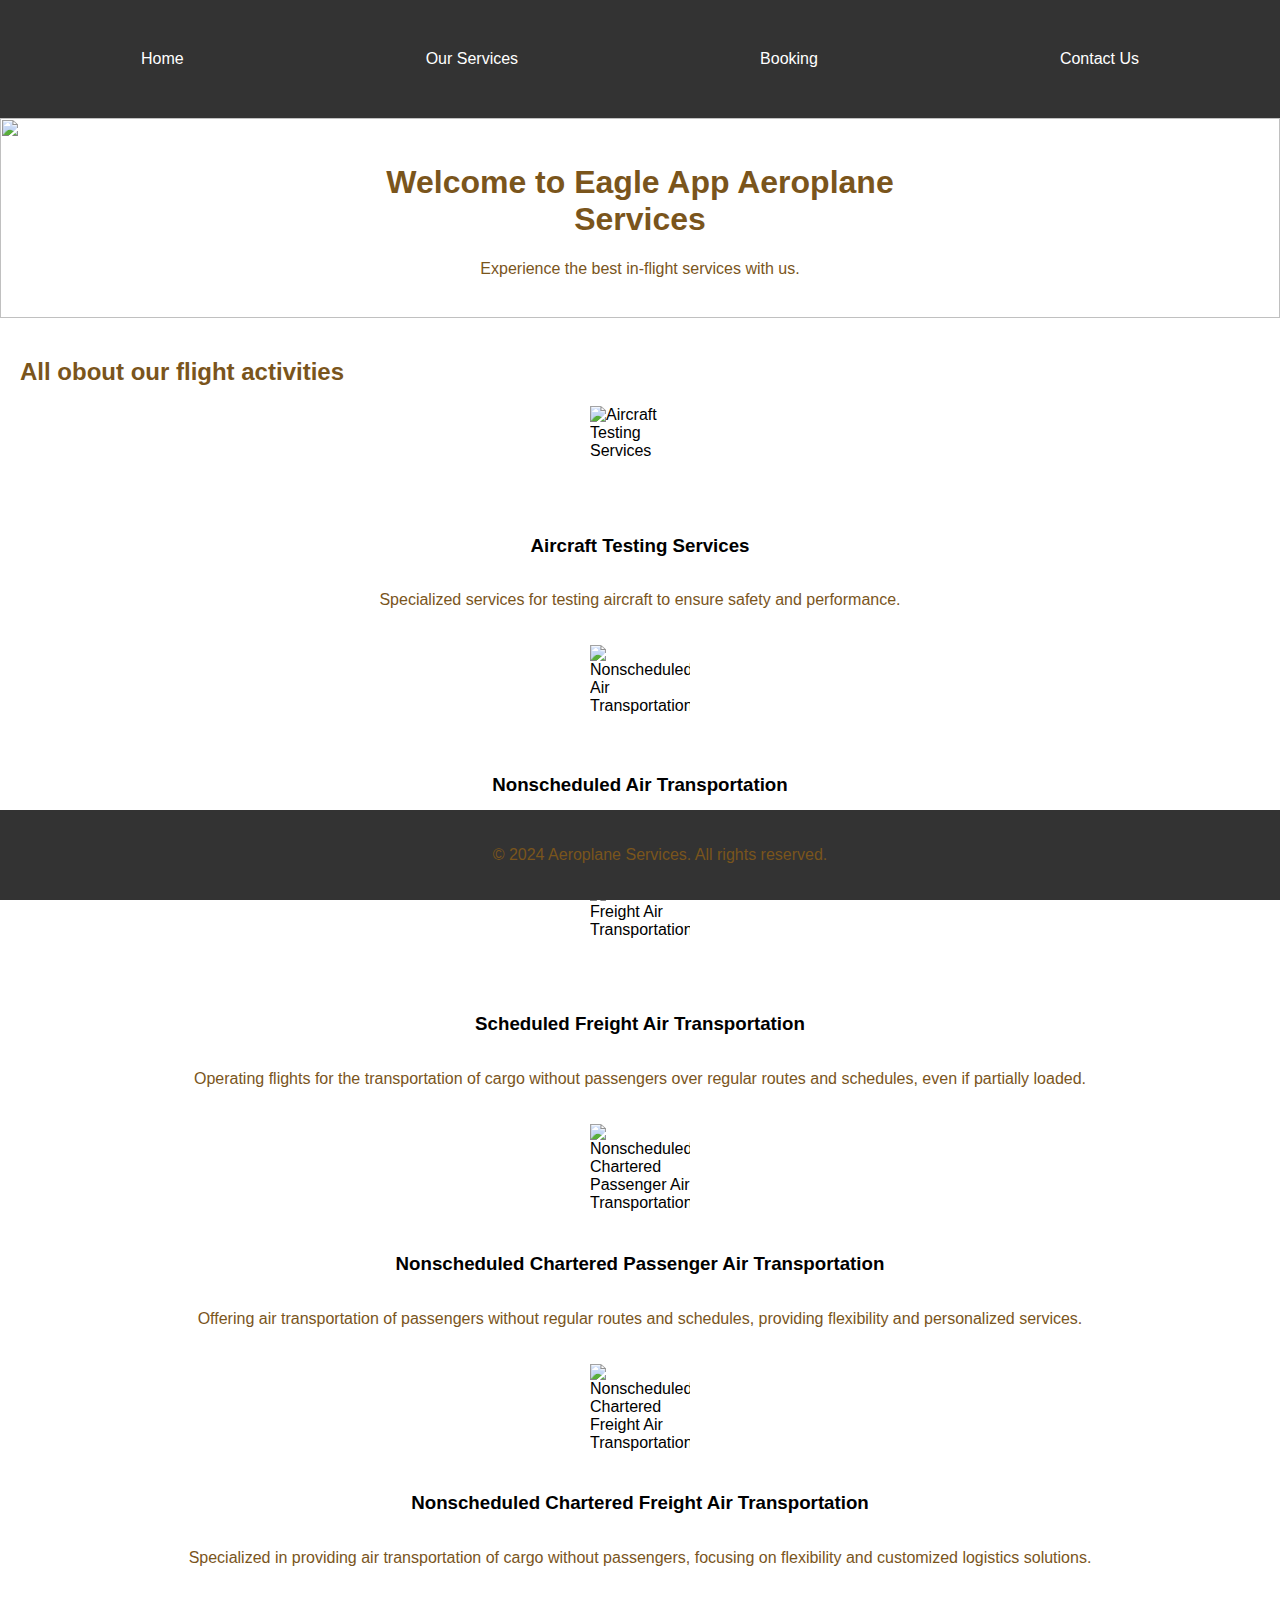
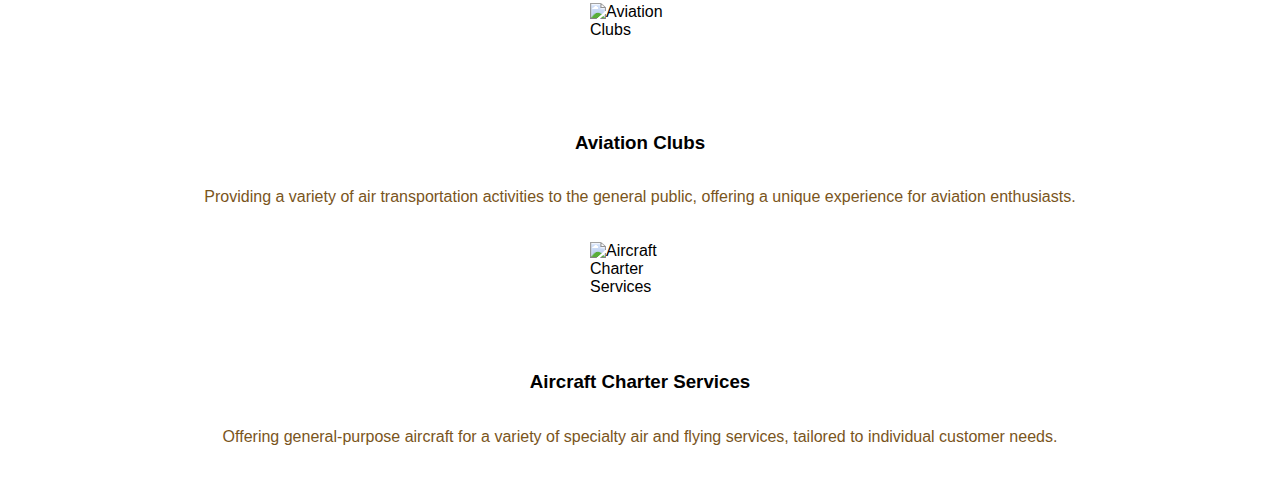
==== home.html @ 2777288c "first commit" ====
<!DOCTYPE html>
<html lang="en">
<head>
    <meta charset="UTF-8">
    <meta name="viewport" content="width=device-width, initial-scale=1.0">
    <title>Eagle App Aeroplane Services</title>
    <link rel="stylesheet" href="home.css"> <!-- Link to your CSS file -->
</head>
<body>
    <!-- Page content will go here -->
</body>
</html>

<nav> 
    <ul>
       <a href="home.html">Home</a> 
       <a href="services.html">Our Services</a>
       <a href="slots.html">Booking</a>
       <a href="contact.html">Contact Us</a>
    </ul>
   </nav>

<section class="hero">
    <img src=" https://encrypted-tbn0.gstatic.com/images?q=tbn:ANd9GcR-vaKtuiIhcqAx_OCrWOs_lHyc47tgnKM6BQ&s ">
    <div class="hero-text">
        <h1>Welcome to Eagle App Aeroplane Services</h1>
        <p>Experience the best in-flight services with us.</p>
    </div>
</section>

<section class="services">
    <h2>All obout our flight activities</h2>
    <div class="service-item">
        <img src="https://encrypted-tbn0.gstatic.com/images?q=tbn:ANd9GcTL7jQPov53bLaXEpLfoWMv8Keht7I5HCGTrw&s" alt="Aircraft Testing Services">
        <h3>Aircraft Testing Services</h3>
        <p>Specialized services for testing aircraft to ensure safety and performance.</p>
    </div>
    
    <div class="service-item">
        <img src="https://encrypted-tbn0.gstatic.com/images?q=tbn:ANd9GcTYxP92IY72vlKUT9-hlFynqHpHVsgFvq8o2g&s" alt="Nonscheduled Air Transportation">
        <h3>Nonscheduled Air Transportation</h3>
        <p>Providing air transportation with no regular routes and schedules, catering to individual customer needs using general-purpose aircraft.</p>
    </div>
    <div class="service-item">
        <img src="https://encrypted-tbn0.gstatic.com/images?q=tbn:ANd9GcRyWgGOPJ-MI9WM6Tzmh0z4tJGn-GKtxelBRA&s" alt="Scheduled Freight Air Transportation">
        <h3>Scheduled Freight Air Transportation</h3>
        <p>Operating flights for the transportation of cargo without passengers over regular routes and schedules, even if partially loaded.</p>
    </div>
    <div class="service-item">
        <img src="https://encrypted-tbn0.gstatic.com/images?q=tbn:ANd9GcSb5cQHeu3dgf24mqTWXOo4ZJ6RF_N4Ld6fyQ&s" alt="Nonscheduled Chartered Passenger Air Transportation">
        <h3>Nonscheduled Chartered Passenger Air Transportation</h3>
        <p>Offering air transportation of passengers without regular routes and schedules, providing flexibility and personalized services.</p>
    </div>
    <div class="service-item">
        <img src="https://encrypted-tbn0.gstatic.com/images?q=tbn:ANd9GcQFCWPF8V5i9wkh7PqQA6_yH-koLl74lZNhEQ&s" alt="Nonscheduled Chartered Freight Air Transportation">
        <h3>Nonscheduled Chartered Freight Air Transportation</h3>
        <p>Specialized in providing air transportation of cargo without passengers, focusing on flexibility and customized logistics solutions.</p>
    </div>
    <div class="service-item">
        <img src="https://encrypted-tbn0.gstatic.com/images?q=tbn:ANd9GcSqvGwN844DwO_kxiS_TdzN-bdBzFqxW_v3jw&s" alt="Aviation Clubs">
        <h3>Aviation Clubs</h3>
        <p>Providing a variety of air transportation activities to the general public, offering a unique experience for aviation enthusiasts.</p>
    </div>
    <div class="service-item">
        <img src="https://encrypted-tbn0.gstatic.com/images?q=tbn:ANd9GcRRW4RSv47eiuG1DlevIln7XB9Bl2-DzgEYCQ&s" alt="Aircraft Charter Services">
        <h3>Aircraft Charter Services</h3>
        <p>Offering general-purpose aircraft for a variety of specialty air and flying services, tailored to individual customer needs.</p>
    </div>
    <!-- Add more service items as needed -->
</section>

<footer>
    <p>&copy; 2024 Aeroplane Services. All rights reserved.</p>
</footer>
---- home.css ----
body {
    font-family: Arial, sans-serif;
    margin: 0;
    padding: 0;
}
nav {
    background-color: #333;
    overflow: hidden;
  }
  nav a {
    float: left;
    display: block;
    color: white;
    text-align: center;
    padding: 14px 20px;
    text-decoration: none;
  }
  nav a:hover {
    background-color: #ddd;
    color: black;
    }
  #login-form {
  color: #7a551c;
  font-size: 1.5em;
  }
  h2{
      color: #7a551c;
      font: arial sans-serif;
  
  }
  h1{
    color: #7a551c;
    font: arial sans-serif;

}
p{
    color: #7a551c;
    font: arial sans-serif;

}
nav ul {
    list-style-type: none;
    padding: 20px;
    background-color: #333;
    color: #fff;
    display: flex;
    justify-content: space-around;
}

nav ul li a {
    color: #fff;
    text-decoration: none;
}

.hero {
    position: relative;
    width: 100%;
    height: 200px;
    background-position: center;
}

.hero img {
    width: 100%;
    height: 100%;
    object-fit: cover;
}

.hero-text {
    position: absolute;
    top: 50%;
    left: 50%;
    transform: translate(-50%, -50%);
    text-align: center;
    color: #fff;
}

.services {
    padding: 20px;
}

.service-item {
    display: flex;
    flex-direction: column;
    align-items: center;
    margin-bottom: 20px;
}

.service-item img {
    width: 100px;
    height: 100px;
    object-fit: cover;
    margin-bottom: 10px;
}

footer {
    background-color: #333;
    color: #fff;
    text-align: center;
    padding: 20px;
    position: fixed;
    bottom: 0;
    width: 100%;
}
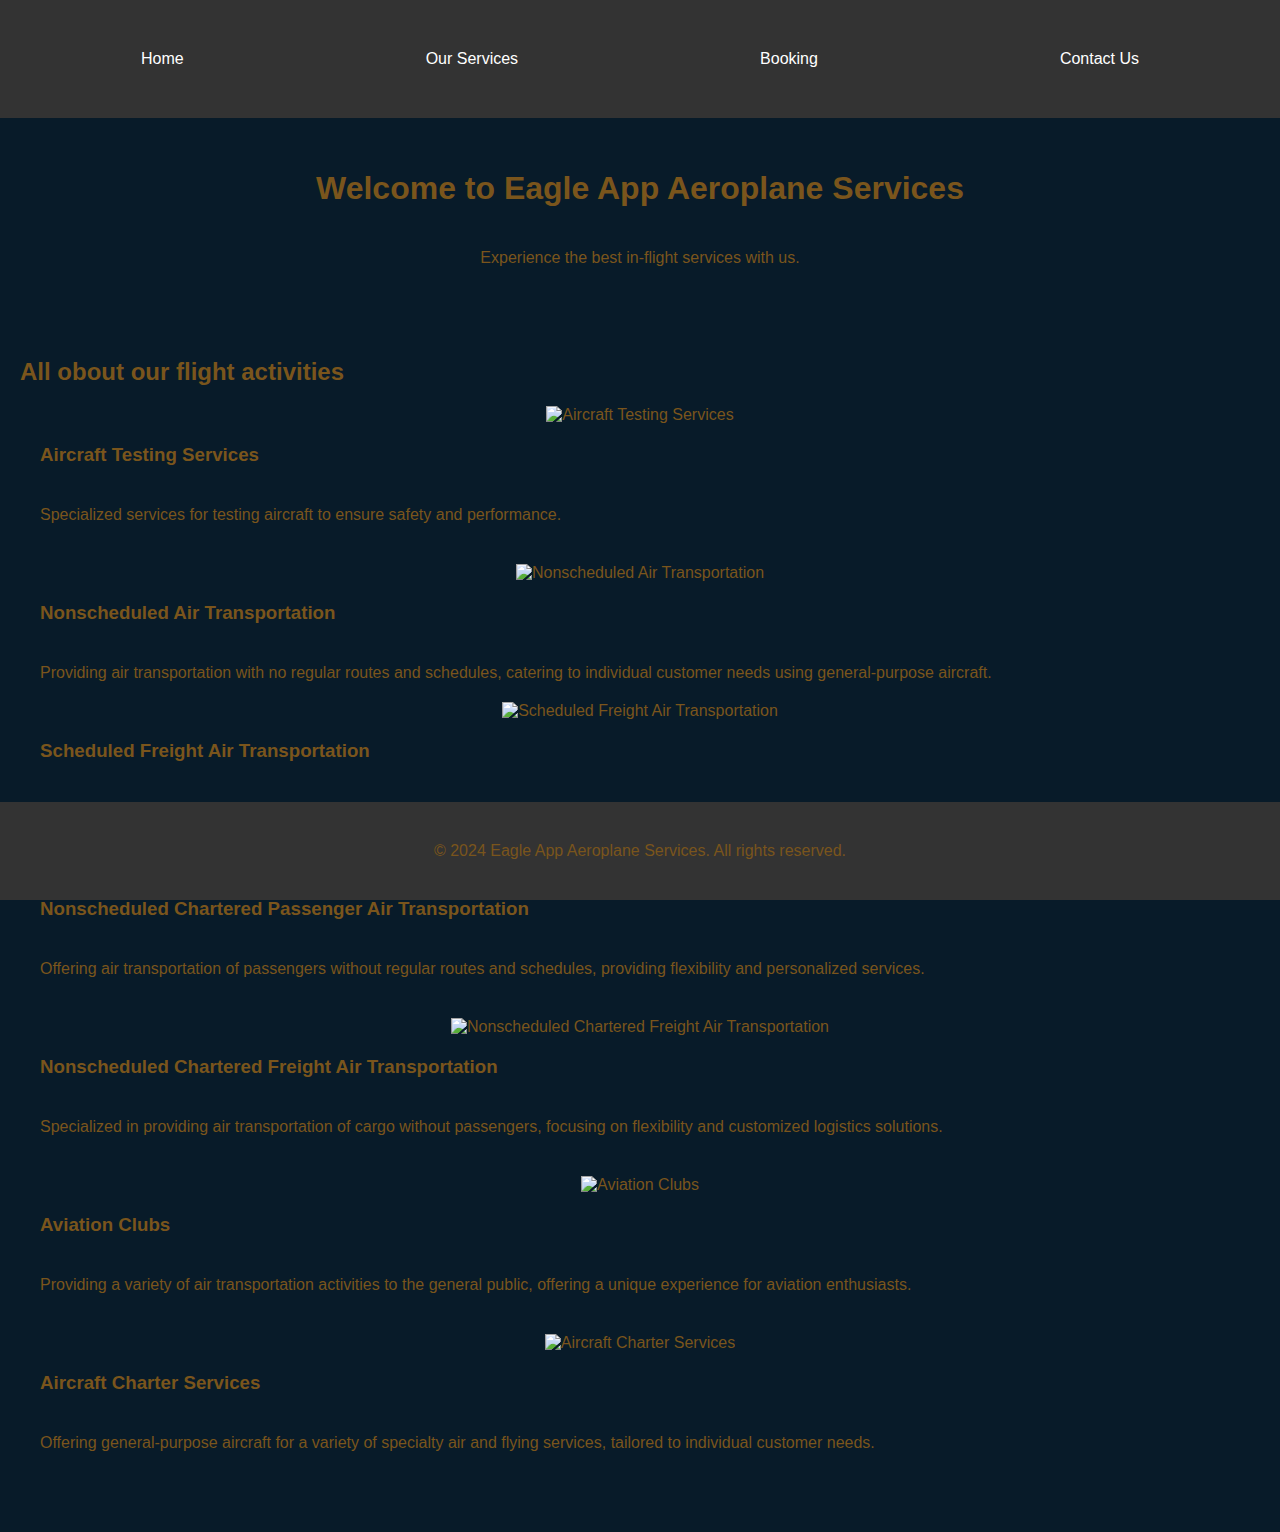
==== commit 110e6fde: "my progress" ====
--- a/home.html
+++ b/home.html
@@ -21,14 +21,14 @@
    </nav>
 
 <section class="hero">
-    <img src=" https://encrypted-tbn0.gstatic.com/images?q=tbn:ANd9GcR-vaKtuiIhcqAx_OCrWOs_lHyc47tgnKM6BQ&s ">
     <div class="hero-text">
         <h1>Welcome to Eagle App Aeroplane Services</h1>
         <p>Experience the best in-flight services with us.</p>
     </div>
 </section>
-
-<section class="services">
+<div class="row">
+    <div class="column">
+<div class="services">
     <h2>All obout our flight activities</h2>
     <div class="service-item">
         <img src="https://encrypted-tbn0.gstatic.com/images?q=tbn:ANd9GcTL7jQPov53bLaXEpLfoWMv8Keht7I5HCGTrw&s" alt="Aircraft Testing Services">
@@ -40,7 +40,7 @@
         <img src="https://encrypted-tbn0.gstatic.com/images?q=tbn:ANd9GcTYxP92IY72vlKUT9-hlFynqHpHVsgFvq8o2g&s" alt="Nonscheduled Air Transportation">
         <h3>Nonscheduled Air Transportation</h3>
         <p>Providing air transportation with no regular routes and schedules, catering to individual customer needs using general-purpose aircraft.</p>
-    </div>
+    
     <div class="service-item">
         <img src="https://encrypted-tbn0.gstatic.com/images?q=tbn:ANd9GcRyWgGOPJ-MI9WM6Tzmh0z4tJGn-GKtxelBRA&s" alt="Scheduled Freight Air Transportation">
         <h3>Scheduled Freight Air Transportation</h3>
@@ -67,8 +67,8 @@
         <p>Offering general-purpose aircraft for a variety of specialty air and flying services, tailored to individual customer needs.</p>
     </div>
     <!-- Add more service items as needed -->
-</section>
+
 
 <footer>
-    <p>&copy; 2024 Aeroplane Services. All rights reserved.</p>
+    <p>&copy; 2024 Eagle App Aeroplane Services. All rights reserved.</p>
 </footer>
--- a/home.css
+++ b/home.css
@@ -2,6 +2,7 @@
     font-family: Arial, sans-serif;
     margin: 0;
     padding: 0;
+    background-color: #081b29;
 }
 nav {
     background-color: #333;
@@ -33,10 +34,29 @@
     font: arial sans-serif;
 
 }
+h3{
+    padding: 20px;
+    animation: slideInUp 1s ease-in-out;
+    animation-direction: alternate-reverse;
+    animation-play-state: running;
+    width: 1200px;
+    height: auto;
+    margin: auto;
+    position: relative;
+    color: #7a551c;
+}
 p{
     color: #7a551c;
     font: arial sans-serif;
-
+    padding: 20px;
+    animation: slideInUp 1s ease-in-out;
+    animation-direction: alternate-reverse;
+    animation-play-state: running;
+    width: 1200px;
+    height: auto;
+    margin: auto;
+    position: relative;
+    color: #7a551c;
 }
 nav ul {
     list-style-type: none;
@@ -76,6 +96,11 @@
 
 .services {
     padding: 20px;
+    text-align: left;
+    display: inline-block;
+    page-orientation: left;
+    margin-left: 0%;
+    
 }
 
 .service-item {
@@ -83,6 +108,7 @@
     flex-direction: column;
     align-items: center;
     margin-bottom: 20px;
+    page-orientation: left;
 }
 
 .service-item img {
@@ -90,6 +116,16 @@
     height: 100px;
     object-fit: cover;
     margin-bottom: 10px;
+    page-orientation: left;
+    
+    animation: slideInUp 1s ease-in-out;
+    animation-direction: alternate-reverse;
+    animation-play-state: running;
+    width: fit-content;
+    height: auto;
+    margin: auto;
+    position: relative;
+    color: #7a551c;
 }
 
 footer {
